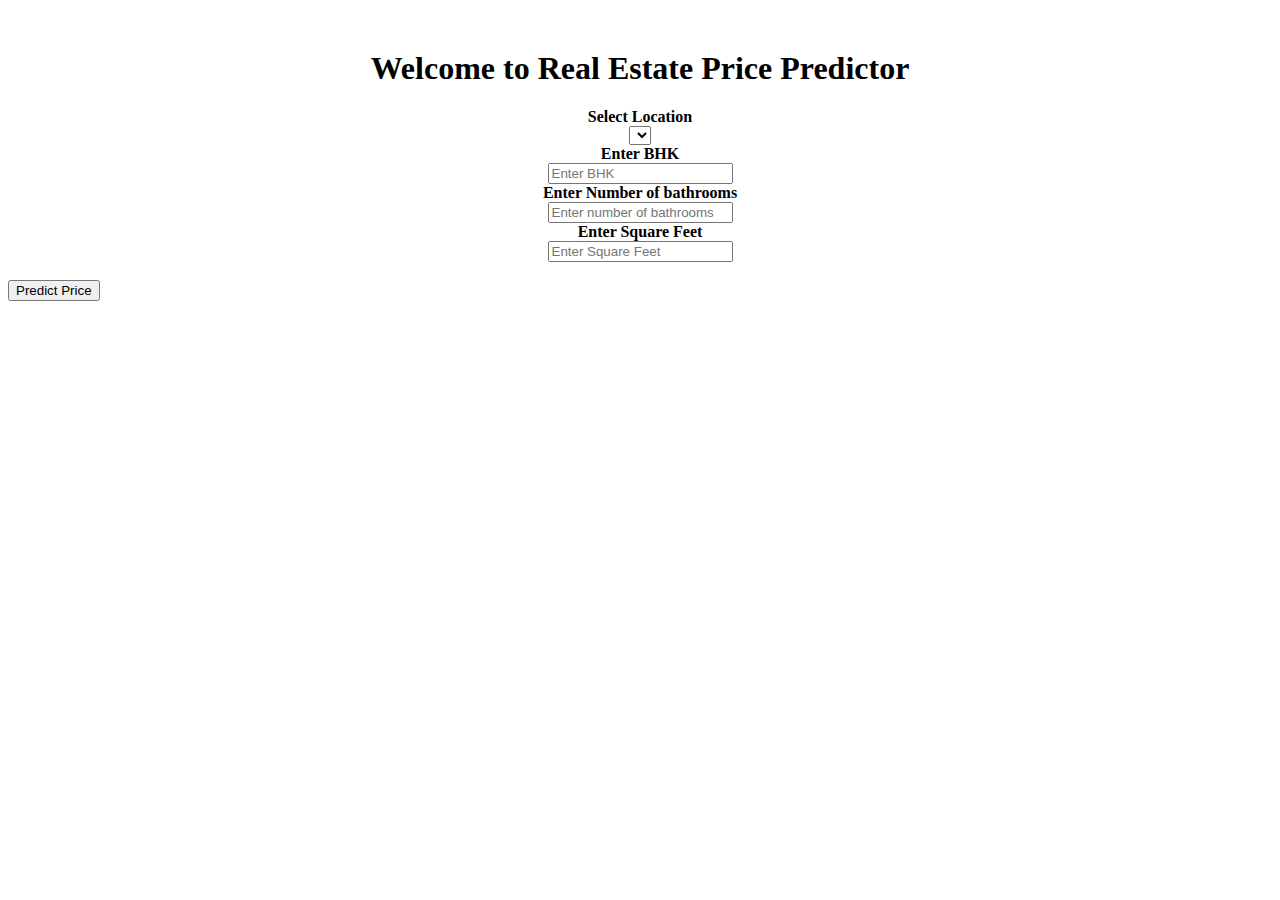
==== index.html @ 3f0c2a91 "first commit" ====
<!DOCTYPE html>
<html lang="en">

<head>
  <meta charset="utf-8" />
  <meta name="viewport" content="width=device-width, initial-scale=1" />
  <title>Real Estate Price Predictor</title>
  <link href="https://cdn.jsdelivr.net/npm/bootstrap@5.2.1/dist/css/bootstrap.min.css" rel="stylesheet"
    integrity="sha384-iYQeCzEYFbKjA/T2uDLTpkwGzCiq6soy8tYaI1GyVh/UjpbCx/TYkiZhlZB6+fzT" crossorigin="anonymous" />
</head>

<body class="bg-dark">
  <div class="container">
    <div class="row">
      <div class="card" style="width: 100%; height: 100%; margin-top: 50px">
        <div class="card-header" style="text-align: center">
          <h1>Welcome to Real Estate Price Predictor</h1>
        </div>
        <div class="card-body">
          <form method="post" accept-charset="utf-8" class="form-horizontsm">
            <div class="row">
              <div class="row form-group" style="text-align: center">
                <label class="col-sm-2"><b>Select Location</b></label>
                <div class="col-md-6 form-group">
                  <select name="location" id="location" class="selectpicker form-control" required="1">
                    <option></option>
                  </select><br />
                </div>
              </div>
              <div class="row form-group" style="text-align: center">
                <label class="col-sm-2"><b>Enter BHK</b></label>
                <div class="col-md-6 form-group">
                  <input type="text" class="form-control" name="bhk" id="bhk" placeholder="Enter BHK" /><br>
                </div>
              </div>
              <div class="row form-group" style="text-align: center">
                <label class="col-sm-2"><b>Enter Number of bathrooms</b></label>
                <div class="col-md-6 form-group">
                  <input type="text" class="form-control" name="bath" id="bath" placeholder="Enter number of bathrooms" /><br>
                </div>
                
              </div>
              <div class="row form-group" style="text-align: center">
                <label class="col-sm-2"><b>Enter Square Feet</b></label>
                <div class="col-md-6 form-group"><input type="text" class="form-control" name="total_sqft"
                    id="total_sqft" placeholder="Enter Square Feet" />
                  <br>
                </div>

              </div>
              <div class="col-md-12 form-group">
                <br /><button class="btn btn-primary form-control" onclick="send_data()">
                  Predict Price
                </button>
              </div>
            </div>
          </form>
        </div>
      </div>
    </div>
  </div>
  <script src="https://cdn.jsdelivr.net/npm/bootstrap@5.2.1/dist/js/bootstrap.bundle.min.js"
    integrity="sha384-u1OknCvxWvY5kfmNBILK2hRnQC3Pr17a+RTT6rIHI7NnikvbZlHgTPOOmMi466C8"
    crossorigin="anonymous"></script>
  <script src="https://cdn.jsdelivr.net/npm/@popperjs/core@2.11.6/dist/umd/popper.min.js"
    integrity="sha384-oBqDVmMz9ATKxIep9tiCxS/Z9fNfEXiDAYTujMAeBAsjFuCZSmKbSSUnQlmh/jp3"
    crossorigin="anonymous"></script>
  <script src="https://cdn.jsdelivr.net/npm/bootstrap@5.2.1/dist/js/bootstrap.min.js"
    integrity="sha384-7VPbUDkoPSGFnVtYi0QogXtr74QeVeeIs99Qfg5YCF+TidwNdjvaKZX19NZ/e6oz"
    crossorigin="anonymous"></script>
</body>

</html>
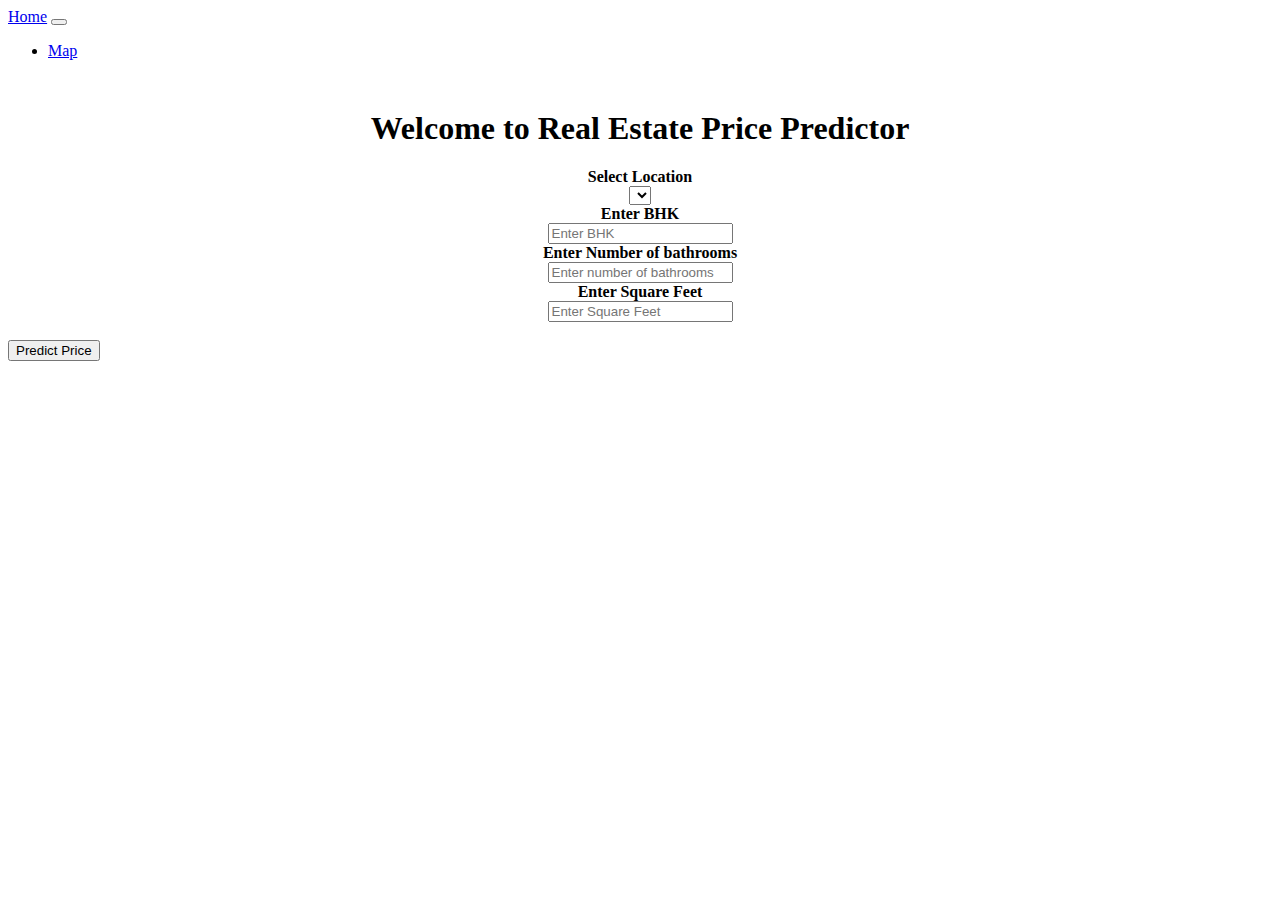
==== commit d23f14f2: "third commit" ====
--- a/index.html
+++ b/index.html
@@ -7,9 +7,23 @@
   <title>Real Estate Price Predictor</title>
   <link href="https://cdn.jsdelivr.net/npm/bootstrap@5.2.1/dist/css/bootstrap.min.css" rel="stylesheet"
     integrity="sha384-iYQeCzEYFbKjA/T2uDLTpkwGzCiq6soy8tYaI1GyVh/UjpbCx/TYkiZhlZB6+fzT" crossorigin="anonymous" />
+  <link rel="shortcut icon" href="./assests/real-estate.png" type="image/x-icon" />
 </head>
 
 <body class="bg-dark">
+  <nav class="navbar navbar-expand-lg navbar-dark bg-dark">
+  <a class="navbar-brand" href="#">Home</a>
+  <button class="navbar-toggler" type="button" data-toggle="collapse" data-target="#navbarSupportedContent" aria-controls="navbarSupportedContent" aria-expanded="false" aria-label="Toggle navigation">
+    <span class="navbar-toggler-icon"></span>
+  </button>
+
+  <div class="collapse navbar-collapse" id="navbarSupportedContent">
+    <ul class="navbar-nav mr-auto">
+      <li class="nav-item active">
+        <a class="nav-link" href="#">Map</a>
+      </li>
+  </div>
+</nav>
   <div class="container">
     <div class="row">
       <div class="card" style="width: 100%; height: 100%; margin-top: 50px">
@@ -30,23 +44,23 @@
               <div class="row form-group" style="text-align: center">
                 <label class="col-sm-2"><b>Enter BHK</b></label>
                 <div class="col-md-6 form-group">
-                  <input type="text" class="form-control" name="bhk" id="bhk" placeholder="Enter BHK" /><br>
+                  <input type="text" class="form-control" name="bhk" id="bhk" placeholder="Enter BHK" /><br />
                 </div>
               </div>
               <div class="row form-group" style="text-align: center">
                 <label class="col-sm-2"><b>Enter Number of bathrooms</b></label>
                 <div class="col-md-6 form-group">
-                  <input type="text" class="form-control" name="bath" id="bath" placeholder="Enter number of bathrooms" /><br>
+                  <input type="text" class="form-control" name="bath" id="bath"
+                    placeholder="Enter number of bathrooms" /><br />
                 </div>
-                
               </div>
               <div class="row form-group" style="text-align: center">
                 <label class="col-sm-2"><b>Enter Square Feet</b></label>
-                <div class="col-md-6 form-group"><input type="text" class="form-control" name="total_sqft"
-                    id="total_sqft" placeholder="Enter Square Feet" />
-                  <br>
+                <div class="col-md-6 form-group">
+                  <input type="text" class="form-control" name="total_sqft" id="total_sqft"
+                    placeholder="Enter Square Feet" />
+                  <br />
                 </div>
-
               </div>
               <div class="col-md-12 form-group">
                 <br /><button class="btn btn-primary form-control" onclick="send_data()">
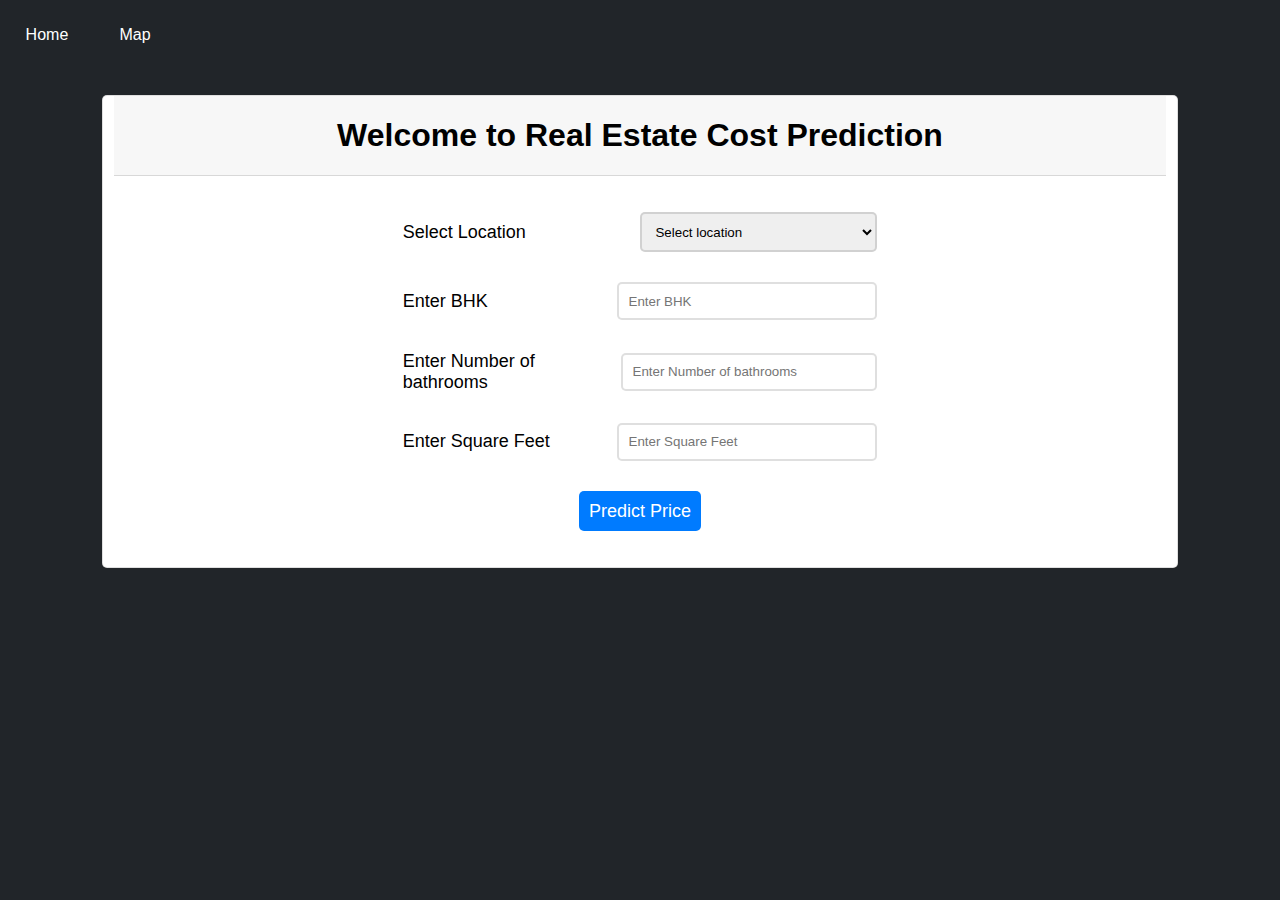
==== commit f7fa632f: "Updated Site and Added Folders" ====
--- a/index.html
+++ b/index.html
@@ -1,87 +1,63 @@
 <!DOCTYPE html>
 <html lang="en">
+  <head>
+    <meta charset="utf-8" />
+    <meta name="viewport" content="width=device-width, initial-scale=1" />
+    <title>Real Estate Price Predictor</title>
+    <link
+      rel="shortcut icon"
+      href="./assests/real-estate.png"
+      type="image/x-icon"
+    />
+    <link rel="stylesheet" href="./styles/style.css" />
+  </head>
 
-<head>
-  <meta charset="utf-8" />
-  <meta name="viewport" content="width=device-width, initial-scale=1" />
-  <title>Real Estate Price Predictor</title>
-  <link href="https://cdn.jsdelivr.net/npm/bootstrap@5.2.1/dist/css/bootstrap.min.css" rel="stylesheet"
-    integrity="sha384-iYQeCzEYFbKjA/T2uDLTpkwGzCiq6soy8tYaI1GyVh/UjpbCx/TYkiZhlZB6+fzT" crossorigin="anonymous" />
-  <link rel="shortcut icon" href="./assests/real-estate.png" type="image/x-icon" />
-</head>
-
-<body class="bg-dark">
-  <nav class="navbar navbar-expand-lg navbar-dark bg-dark">
-  <a class="navbar-brand" href="#">Home</a>
-  <button class="navbar-toggler" type="button" data-toggle="collapse" data-target="#navbarSupportedContent" aria-controls="navbarSupportedContent" aria-expanded="false" aria-label="Toggle navigation">
-    <span class="navbar-toggler-icon"></span>
-  </button>
-
-  <div class="collapse navbar-collapse" id="navbarSupportedContent">
-    <ul class="navbar-nav mr-auto">
-      <li class="nav-item active">
-        <a class="nav-link" href="#">Map</a>
-      </li>
-  </div>
-</nav>
-  <div class="container">
-    <div class="row">
-      <div class="card" style="width: 100%; height: 100%; margin-top: 50px">
-        <div class="card-header" style="text-align: center">
-          <h1>Welcome to Real Estate Price Predictor</h1>
-        </div>
-        <div class="card-body">
-          <form method="post" accept-charset="utf-8" class="form-horizontsm">
-            <div class="row">
-              <div class="row form-group" style="text-align: center">
-                <label class="col-sm-2"><b>Select Location</b></label>
-                <div class="col-md-6 form-group">
-                  <select name="location" id="location" class="selectpicker form-control" required="1">
-                    <option></option>
-                  </select><br />
-                </div>
+  <body>
+    <header>
+      <div class="nav">
+        <ul>
+          <li><a href="#">Home</a></li>
+          <li><a href="#">Map</a></li>
+        </ul>
+      </div>
+    </header>
+    <main>
+      <div class="container">
+        <div class="card">
+          <div class="card-header">
+            <h1>Welcome to Real Estate Cost Prediction</h1>
+          </div>
+          <div class="card-body">
+            <form action="#" method="post">
+              <div class="row1">
+                <label for="locationSection">Select Location</label>
+                <select id="locationSection">
+                  <option selected disabled>Select location</option>
+                  <option>Mumbai</option>
+                  <option>Chennai</option>
+                  <option>Delhi</option>
+                </select>
               </div>
-              <div class="row form-group" style="text-align: center">
-                <label class="col-sm-2"><b>Enter BHK</b></label>
-                <div class="col-md-6 form-group">
-                  <input type="text" class="form-control" name="bhk" id="bhk" placeholder="Enter BHK" /><br />
-                </div>
+              <div class="row2">
+                <label>Enter BHK</label><br>
+                <input type="text" name="bhk" id="bhk" placeholder="Enter BHK">
               </div>
-              <div class="row form-group" style="text-align: center">
-                <label class="col-sm-2"><b>Enter Number of bathrooms</b></label>
-                <div class="col-md-6 form-group">
-                  <input type="text" class="form-control" name="bath" id="bath"
-                    placeholder="Enter number of bathrooms" /><br />
-                </div>
+              <div class="row3">
+                <label>Enter Number of bathrooms</label><br>
+                <input type="text" name="NumberOfBathrooms" id="NOB" placeholder="Enter Number of bathrooms">
               </div>
-              <div class="row form-group" style="text-align: center">
-                <label class="col-sm-2"><b>Enter Square Feet</b></label>
-                <div class="col-md-6 form-group">
-                  <input type="text" class="form-control" name="total_sqft" id="total_sqft"
-                    placeholder="Enter Square Feet" />
-                  <br />
-                </div>
+              <div class="row4">
+                <label>Enter Square Feet</label><br>
+                <input type="text" name="EnterSquareFeet" id="ESF" placeholder="Enter Square Feet">
               </div>
-              <div class="col-md-12 form-group">
-                <br /><button class="btn btn-primary form-control" onclick="send_data()">
-                  Predict Price
-                </button>
+              <div class="row5">
+                <button type="submit">Predict Price</button>
               </div>
-            </div>
-          </form>
+            </form>
+          </div>
         </div>
       </div>
-    </div>
-  </div>
-  <script src="https://cdn.jsdelivr.net/npm/bootstrap@5.2.1/dist/js/bootstrap.bundle.min.js"
-    integrity="sha384-u1OknCvxWvY5kfmNBILK2hRnQC3Pr17a+RTT6rIHI7NnikvbZlHgTPOOmMi466C8"
-    crossorigin="anonymous"></script>
-  <script src="https://cdn.jsdelivr.net/npm/@popperjs/core@2.11.6/dist/umd/popper.min.js"
-    integrity="sha384-oBqDVmMz9ATKxIep9tiCxS/Z9fNfEXiDAYTujMAeBAsjFuCZSmKbSSUnQlmh/jp3"
-    crossorigin="anonymous"></script>
-  <script src="https://cdn.jsdelivr.net/npm/bootstrap@5.2.1/dist/js/bootstrap.min.js"
-    integrity="sha384-7VPbUDkoPSGFnVtYi0QogXtr74QeVeeIs99Qfg5YCF+TidwNdjvaKZX19NZ/e6oz"
-    crossorigin="anonymous"></script>
-</body>
-
-</html>+    </main>
+    <footer></footer>
+  </body>
+</html>
--- a/styles/style.css
+++ b/styles/style.css
@@ -0,0 +1,118 @@
+* {
+  margin: 0;
+  padding: 0;
+}
+body {
+  background-color: #212529;
+  font-family: 'Trebuchet MS', 'Lucida Sans Unicode', 'Lucida Grande', 'Lucida Sans', Arial, sans-serif;
+}
+.nav ul {
+  display: flex;
+  list-style-type: none;
+}
+.nav ul li {
+  margin: 2%;
+}
+.nav ul li a {
+  text-decoration: none;
+  color: white;
+}
+.nav ul li a:hover {
+  color: red;
+}
+.container {
+  margin: 2% 8%;
+}
+.card {
+  background-color: #fff;
+  padding: 0% 1%;
+  border-radius: 5px;
+  border: 1px solid rgba(0,0,0,.125);
+}
+.card-header {
+  background-color: rgba(0, 0, 0, 0.03);
+  text-align: center;
+  padding: 2%;
+  border-bottom: 1px solid rgba(0,0,0,.125);
+}
+.card-body {
+  padding: 2%;
+  display: flex;
+  justify-content: center;
+  font-size: large;
+  
+}
+.card-body form{
+    min-width: 50%;
+    
+}
+label{
+    text-align: left;
+}
+.row1{
+    padding: 3%;
+    display: flex;
+    align-items: center;
+    justify-content: space-between;
+}
+.row1 select{
+    padding: 2%;
+    border: 2px solid rgba(0,0,0,.125);
+    border-radius: 5px;
+    width: 50%;
+}
+.row2{
+    padding: 3%;
+    display: flex;
+    align-items: center;
+    justify-content: space-between;
+}
+.row2 input{
+    padding: 2%;
+    border: 2px solid rgba(0,0,0,.125);
+    border-radius: 5px;
+    width: 50%;
+}
+.row3{
+    padding: 3%;
+    display: flex;
+    align-items: center;
+    justify-content: space-between;
+}
+.row3 input{
+    padding: 2%;
+    border: 2px solid rgba(0,0,0,.125);
+    border-radius: 5px;
+    width: 50%;
+}
+.row4{
+    padding: 3%;
+    display: flex;
+    align-items: center;
+    justify-content: space-between;
+}
+.row4 input{
+    padding: 2%;
+    border: 2px solid rgba(0,0,0,.125);
+    border-radius: 5px;
+    width: 50%;
+    justify-content: space-between;
+}
+.row5 {
+  padding: 3%;
+  text-align: center;
+}
+.row5 button {
+  background-color: #007bff;
+  color: #fff;
+  border: none;
+  border-radius: 5px;
+  padding: 2%;
+  font-size: large;
+  border-color:#007bff;
+}
+.row5 button:hover{
+    background-color: #0069d9;
+    border-color: #0062cc;
+    cursor: pointer;
+}
